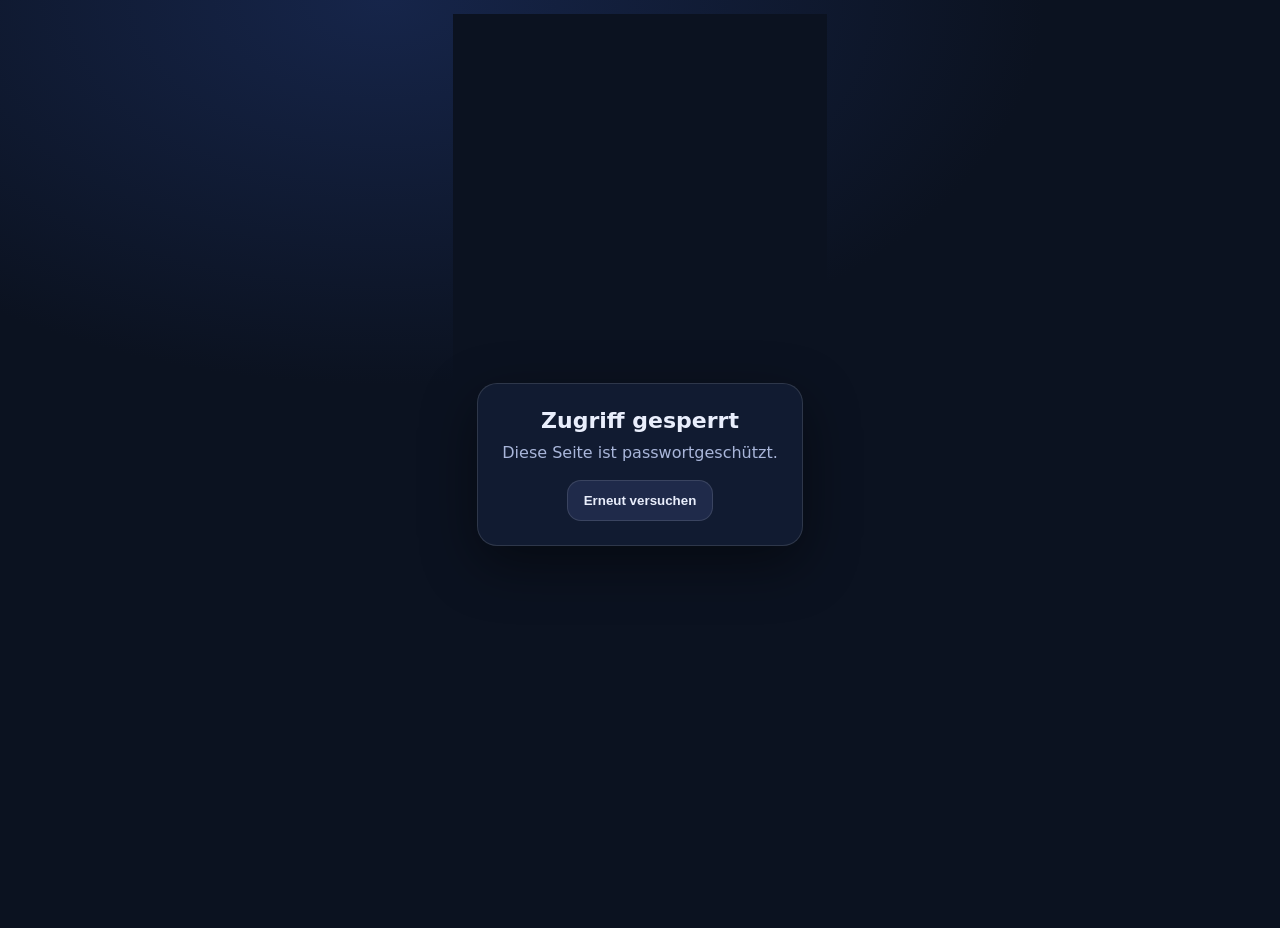
==== beleuchtung/index.html @ f5700545 "Add files via upload" ====
<!doctype html>
<html lang="de">
<head>
  <meta charset="utf-8">
  <meta name="viewport" content="width=device-width, initial-scale=1">
  <title>Beleuchtung</title>
  <link rel="stylesheet" href="../css/style.css">
  <script src="../js/auth.js"></script>
  <style>
    .card {
      display: flex;
      flex-direction: column;
      min-height: 340px;
    }

    .tabBar {
      display: grid;
      grid-template-columns: 1fr 1fr;
      gap: 10px;
      margin-bottom: 14px;
    }

    .tabLink {
      display: block;
      text-align: center;
      text-decoration: none;
      border: 1px solid var(--line);
      border-radius: 16px;
      padding: 12px 14px;
      background: rgba(255, 255, 255, 0.07);
      color: var(--text);
      font-size: 15px;
      font-weight: 900;
      transition: background 0.18s ease, transform 0.08s ease, border-color 0.18s ease;
    }

    .tabLink.active {
      background: linear-gradient(180deg, rgba(76, 131, 255, 0.38), rgba(76, 131, 255, 0.2));
      border-color: rgba(116, 159, 255, 0.7);
    }

    .tabLink:active {
      transform: translateY(1px);
    }

    .buttonStack {
      display: grid;
      grid-template-columns: 1fr;
      gap: 12px;
    }

    .switchBtn {
      width: 100%;
      padding: 16px;
      border-radius: 16px;
      border: 1px solid var(--line);
      font-size: 18px;
      font-weight: 900;
      text-align: center;
      cursor: pointer;
      color: white;
      transition: 0.18s ease;
      box-shadow: 0 10px 24px rgba(0, 0, 0, 0.25);
    }

    .switchBtn:disabled {
      opacity: 0.65;
      cursor: not-allowed;
    }

    .switchOff {
      background: linear-gradient(180deg, #3c455e, #2b3246);
    }

    .switchOn {
      background: linear-gradient(180deg, #e7cc35, #d6ad18);
      color: #1f1b08;
    }
  </style>
</head>
<body>
  <div class="app">
    <section class="card">
      <div class="title">Beleuchtung</div>
      <div class="divider"></div>

      <div class="tabBar">
        <a class="tabLink active" href="index.html">Liste</a>
        <a class="tabLink" href="grafik.html">Grafik</a>
      </div>

      <div class="buttonStack">
        <button id="btnTestShelly" class="switchBtn switchOff" data-device-key="test-shelly" type="button">Test-Shelly</button>
        <button id="btnPlatzlampe" class="switchBtn switchOff" data-device-key="platzlampe" type="button">Platzlampe</button>
        <button id="btnScheuneVorne" class="switchBtn switchOff" data-device-key="scheune-vorne" type="button">Licht Scheune vorne</button>
      </div>

      <div style="height:14px"></div>
      <a class="menuBtn" href="../index.html">Zurück</a>
    </section>
  </div>

  <script type="module" src="beleuchtung.js?v=20260310b"></script>
</body>
</html>
---- css/style.css ----
:root{
  --bg:#0b1220;
  --card:#111b31;
  --text:#e9eefc;
  --muted:#a9b6da;
  --line:rgba(255,255,255,0.12);
  --ring:rgba(255,255,255,0.18);

  --ok:#22c55e;
  --bad:#ef4444;

  --btn:#1f2a4a;
  --btn2:#24355f;
  --shadow: 0 18px 55px rgba(0,0,0,0.45);
}

*{ box-sizing:border-box; }

body{
  margin:0;
  font-family:system-ui,-apple-system,Segoe UI,Roboto,Ubuntu,Cantarell,Noto Sans,sans-serif;
  background:radial-gradient(1200px 700px at 30% 0%, #16254a 0%, var(--bg) 55%);
  color:var(--text);
  min-height:100vh;
  padding:14px;
  display:flex;
  justify-content:center;
}

.app{
  width:min(520px,100%);
  display:flex;
  flex-direction:column;
  gap:14px;
}

.card{
  background:linear-gradient(180deg, rgba(255,255,255,0.05), rgba(255,255,255,0.02));
  border:1px solid var(--line);
  border-radius:20px;
  padding:16px;
  box-shadow:var(--shadow);
}

.title{
  text-align:center;
  font-size:22px;
  font-weight:900;
  letter-spacing:0.2px;
}

.sub{
  text-align:center;
  margin-top:6px;
  font-size:12px;
  color:var(--muted);
}

.divider{
  height:2px;
  background:rgba(76,131,255,0.60);
  border-radius:999px;
  margin:12px 0;
}

.menu{
  display:flex;
  flex-direction:column;
  gap:12px;
}

.menuBtn{
  display:block;
  text-decoration:none;
  padding:18px 14px;
  border-radius:18px;
  background:var(--btn);
  color:var(--text);
  border:1px solid var(--line);
  text-align:center;
  font-weight:900;
  font-size:18px;
  box-shadow: 0 10px 24px rgba(0,0,0,0.25);
}

.menuBtn:active{
  transform: translateY(1px);
}

.topRow{
  display:flex;
  justify-content:space-between;
  align-items:center;
  gap:10px;
}

.h2{
  font-weight:900;
  letter-spacing:0.2px;
}

.btn{
  border:none;
  border-radius:18px;
  padding:18px 14px;
  font-size:20px;
  font-weight:900;
  cursor:pointer;
  background:var(--btn);
  color:var(--text);
  border:1px solid var(--line);
  box-shadow: 0 10px 24px rgba(0,0,0,0.25);
  outline:none;
  transition: transform 0.06s ease, filter 0.15s ease, background 0.15s ease;
}

.btn:active{ transform: translateY(1px); }
.btn:focus-visible{ box-shadow: 0 0 0 4px var(--ring), 0 10px 24px rgba(0,0,0,0.25); }

.btnSmall{
  display:inline-flex;
  align-items:center;
  justify-content:center;
  gap:10px;
  text-decoration:none;

  padding:12px 16px;
  font-size:14px;
  font-weight:900;
  border-radius:14px;

  background:rgba(255,255,255,0.08);
  border:1px solid var(--line);
  color:var(--text);
  box-shadow:none;
  cursor:pointer;
}
.btnBack{
  background:rgba(255,255,255,0.10);
}

.btnSmall:active{
  transform: translateY(1px);
}

.btnSmall:focus-visible{
  outline:none;
  box-shadow: 0 0 0 4px var(--ring);
}
.grid2{
  display:grid;
  grid-template-columns:1fr 1fr;
  gap:12px;
}

.inactive{
  background: var(--btn2);
  border-color: var(--line);
  opacity: 0.72;
  filter: saturate(0.9);
}

.statusBox{
  text-align:center;
  padding:22px 16px;
  border-radius:20px;
  font-size:26px;
  font-weight:900;
  border:1px solid rgba(255,255,255,0.14);
  transition:background 0.2s ease, transform 0.12s ease;
}

.statusOn{
  background:linear-gradient(180deg, rgba(34,197,94,0.90), rgba(34,197,94,0.65));
}

.statusOff{
  background:linear-gradient(180deg, rgba(239,68,68,0.90), rgba(239,68,68,0.65));
}

.pulse{
  transform:scale(1.01);
}

label{
  display:block;
  font-size:12px;
  color:var(--muted);
  margin-bottom:6px;
}

input{
  width:100%;
  padding:12px 12px;
  border-radius:14px;
  border:1px solid var(--line);
  background:rgba(0,0,0,0.18);
  color:var(--text);
  font-size:14px;
  outline:none;
}

.log{
  margin-top:12px;
  padding:12px;
  border-radius:16px;
  background:rgba(0,0,0,0.18);
  border:1px solid var(--line);
  min-height:160px;
  font-family: ui-monospace, SFMono-Regular, Menlo, Monaco, Consolas, "Liberation Mono", "Courier New", monospace;
  font-size:12px;
  color:#d7def6;
  overflow:auto;
  white-space:pre-wrap;
}

.hidden{ display:none !important; }

/* Zisterne Layout */
.statusLine{
  text-align:center;
  font-weight:900;
  letter-spacing:0.2px;
  padding:10px 12px;
  border-radius:14px;
  border:1px solid var(--line);
  background: rgba(0,0,0,0.18);
  color: var(--text);
}

.statusOk{ color: var(--ok); }
.statusWarn{ color: #f59e0b; }
.statusAlarm{ color: var(--bad); }

.metricsGrid{
  display:grid;
  grid-template-columns: 1fr;
  gap:12px;
}

.metricCard{
  background: rgba(0,0,0,0.18);
  border:1px solid var(--line);
  border-radius:16px;
  padding:12px;
}

.metricK{
  font-size:12px;
  font-weight:900;
  color: var(--muted);
  letter-spacing:0.6px;
  text-transform:uppercase;
}

.metricV{
  margin-top:6px;
  font-size:22px;
  font-weight:900;
}

.canvasCard{
  background: rgba(0,0,0,0.18);
  border:1px solid var(--line);
  border-radius:16px;
  padding:12px;
}

.canvasTitle{
  font-size:12px;
  font-weight:900;
  color: var(--muted);
  letter-spacing:0.6px;
  text-transform:uppercase;
}

canvas.zCanvas{
  width:100%;
  height:260px;
  display:block;
  margin-top:10px;
  border-radius:14px;
  background: rgba(0,0,0,0.10);
}

@media (max-width: 520px){
  canvas.zCanvas{ height:230px; }
  .metricV{ font-size:20px; }
}

.hintText{
  color: var(--muted);
  font-size:12px;
  line-height:1.35;
  margin-top:10px;
}

/* 3 Buttons untereinander auf Smartphone, sonst nebeneinander */
.grid3{
  display:grid;
  grid-template-columns: 1fr 1fr 1fr;
  gap:10px;
}
@media (max-width: 520px){
  .grid3{ grid-template-columns: 1fr; }
}
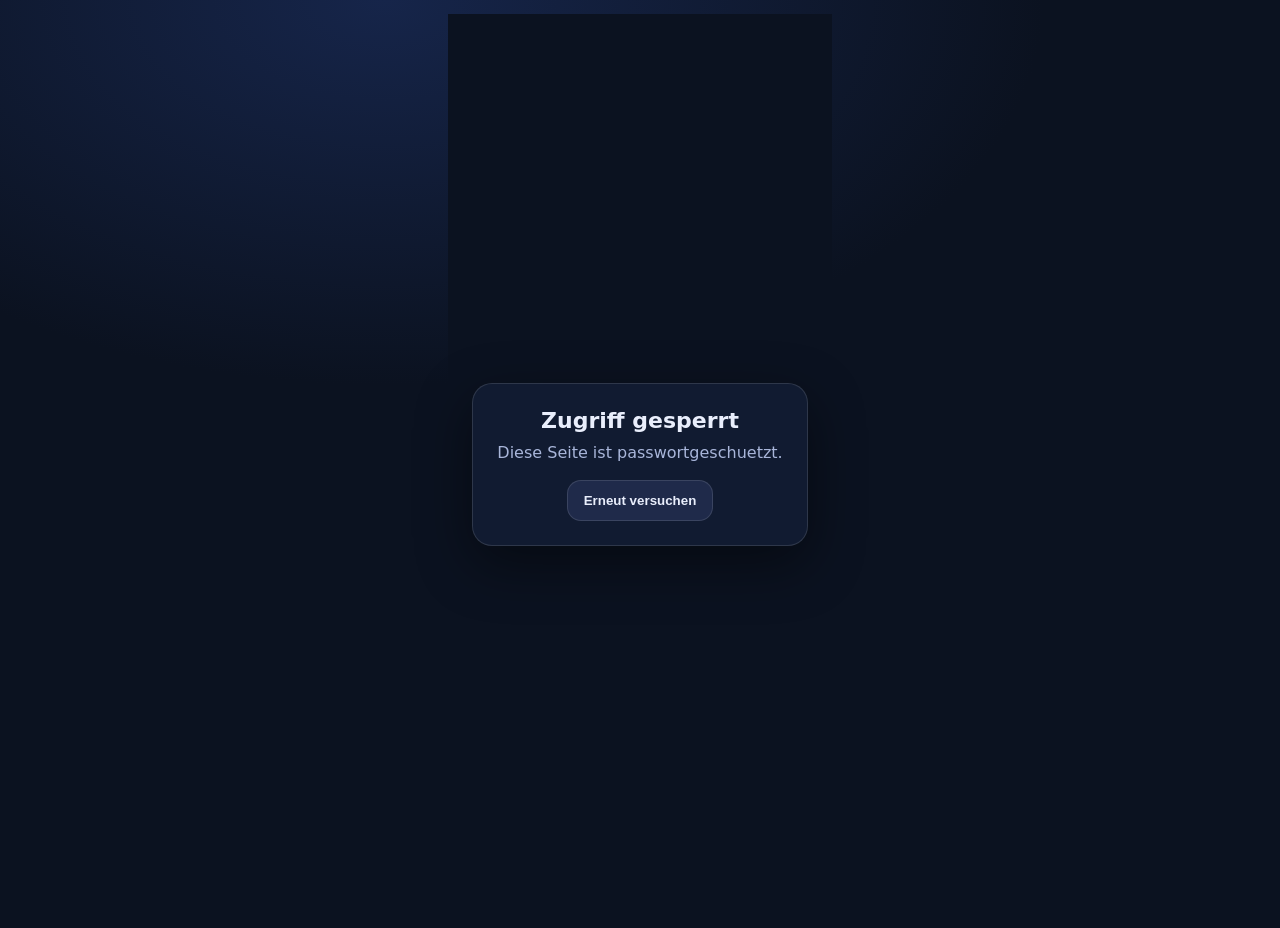
==== commit 0fb8f8c1: "Add files via upload" ====
--- a/beleuchtung/index.html
+++ b/beleuchtung/index.html
@@ -93,6 +93,8 @@
         <button id="btnTestShelly" class="switchBtn switchOff" data-device-key="test-shelly" type="button">Test-Shelly</button>
         <button id="btnPlatzlampe" class="switchBtn switchOff" data-device-key="platzlampe" type="button">Platzlampe</button>
         <button id="btnScheuneVorne" class="switchBtn switchOff" data-device-key="scheune-vorne" type="button">Licht Scheune vorne</button>
+        <button id="btnScheuneHinten" class="switchBtn switchOff" data-device-key="scheune-hinten" type="button">Licht Scheune hinten</button>
+        <button id="btnHeustockMitte" class="switchBtn switchOff" data-device-key="heustock-mitte" type="button">Heustock mitte</button>
       </div>
 
       <div style="height:14px"></div>
@@ -100,6 +102,6 @@
     </section>
   </div>
 
-  <script type="module" src="beleuchtung.js?v=20260310b"></script>
+  <script type="module" src="beleuchtung.js?v=20260312c"></script>
 </body>
 </html>
